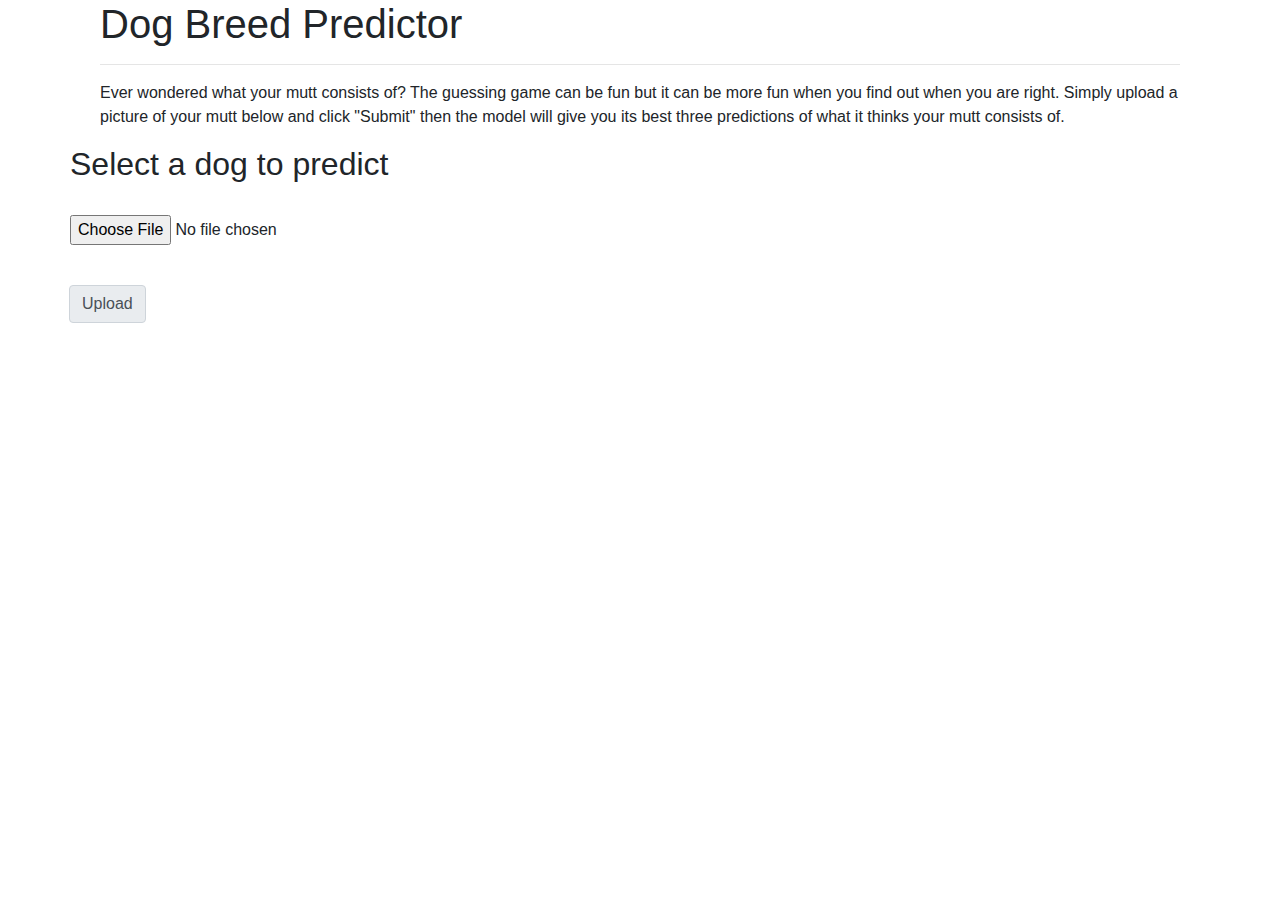
==== templates/index.html @ 8a82a8f5 "Can successfully POST the image" ====
<!DOCTYPE html>
<html lang="en">

<head>
    <meta charset="utf-8" />

    <link rel="stylesheet" href="https://stackpath.bootstrapcdn.com/bootstrap/4.3.1/css/bootstrap.min.css"
        integrity="sha384-ggOyR0iXCbMQv3Xipma34MD+dH/1fQ784/j6cY/iJTQUOhcWr7x9JvoRxT2MZw1T" crossorigin="anonymous">
    <script src="https://code.jquery.com/jquery-3.3.1.slim.min.js"
        integrity="sha384-q8i/X+965DzO0rT7abK41JStQIAqVgRVzpbzo5smXKp4YfRvH+8abtTE1Pi6jizo"
        crossorigin="anonymous"></script>
    <script src="https://cdnjs.cloudflare.com/ajax/libs/popper.js/1.14.7/umd/popper.min.js"
        integrity="sha384-UO2eT0CpHqdSJQ6hJty5KVphtPhzWj9WO1clHTMGa3JDZwrnQq4sF86dIHNDz0W1"
        crossorigin="anonymous"></script>
    <script src="https://stackpath.bootstrapcdn.com/bootstrap/4.3.1/js/bootstrap.min.js"
        integrity="sha384-JjSmVgyd0p3pXB1rRibZUAYoIIy6OrQ6VrjIEaFf/nJGzIxFDsf4x0xIM+B07jRM"
        crossorigin="anonymous"></script>
    <!-- CSS style sheet: -->
    <link rel="stylesheet" href="styles.css">


    <title>Dog Breed Predictor</title>
</head>

<body>
    <div class="container">
        <div class="row-justify-content-center">
            <div class="col-md-12">
                <h1>Dog Breed Predictor</h1>
                <hr />
                <p>Ever wondered what your mutt consists of? The guessing game can be fun but it can be more fun when
                    you find out when you are right. Simply upload a picture of your mutt below and click "Submit" then
                    the model will give you its best three predictions of what it thinks your mutt consists of. </p>
            </div>
        </div>

        <div class="row">
            <h2>Select a dog to predict</h2>
        </div>
        <div class="row">
            <form id="form1" runat="server"  method="POST" action="/uploads/<path:filename>" enctype="multipart/form-data" >
                <div class="form-group">
                    <label for="image"></label>
                    <input type="file" accept="image/*" onchange="loadFile(event)" class="form-control-file" id="image" name="image">
                    <img id="output" />
                    <script>
                        var loadFile = function (event) {
                            var output = document.getElementById('output');
                            output.src = URL.createObjectURL(event.target.files[0]);
                        };
                    </script>
                </div>
                <div class="input-group-append">
                    <input type="submit" value="Upload" class="input-group-text " name="Submit">
            </form>
        </div>
    </div>


</body>

</html>
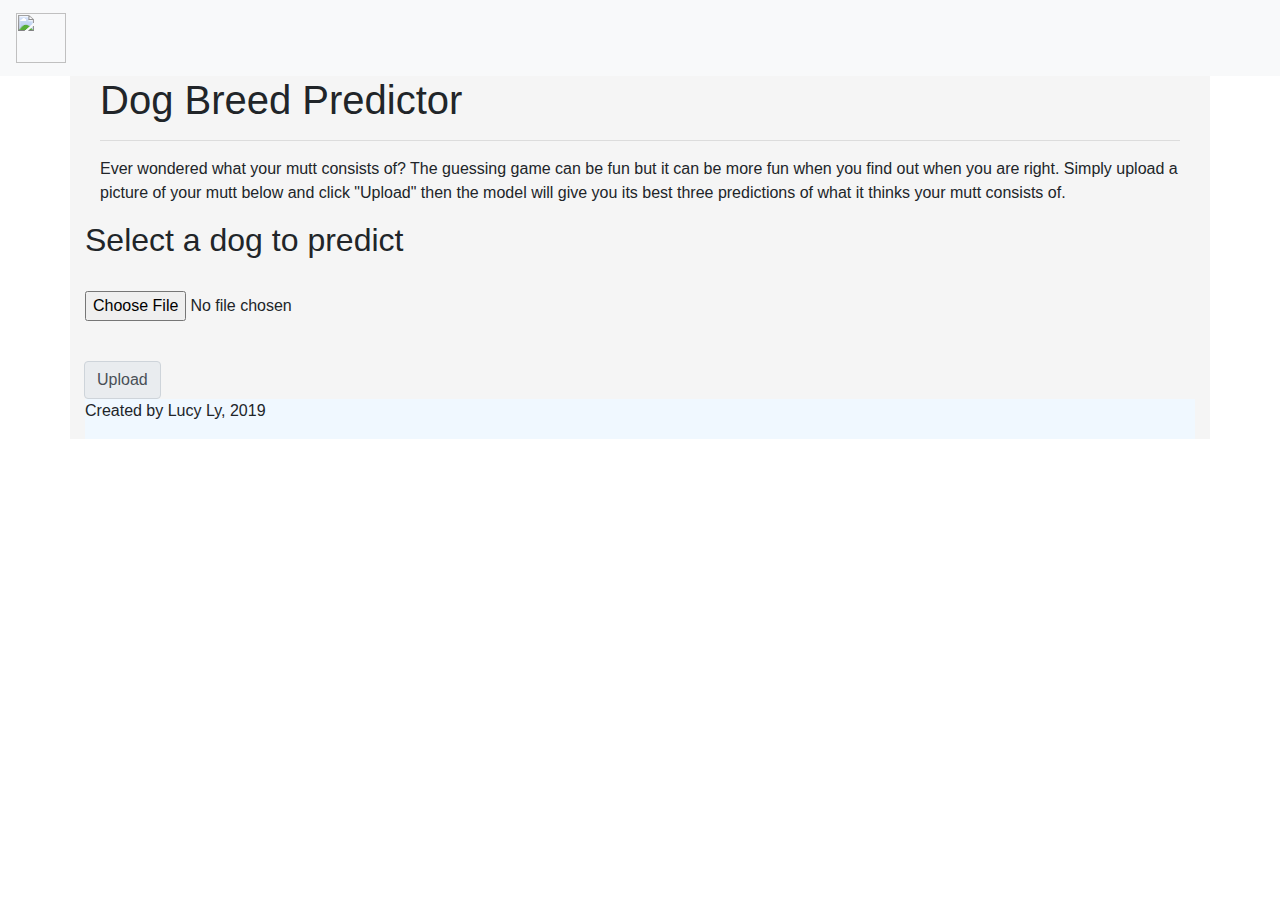
==== commit 8990ebae: "style" ====
--- a/templates/index.html
+++ b/templates/index.html
@@ -16,47 +16,81 @@
         integrity="sha384-JjSmVgyd0p3pXB1rRibZUAYoIIy6OrQ6VrjIEaFf/nJGzIxFDsf4x0xIM+B07jRM"
         crossorigin="anonymous"></script>
     <!-- CSS style sheet: -->
-    <link rel="stylesheet" href="styles.css">
+    <link rel="stylesheet" type= "text/css" href="{{ url_for('static', filename='style/styles.css') }}" />
+    <style>
+        nav {
+            background-color: aliceblue;
+        }
+        body {
+            background-image: url("/Users/lucyly/Desktop/dog_predictor/background/background_01.jpg");
+            background-repeat: repeat;
+        }
 
+        .container {
+            background-color: whitesmoke;
+        }
+
+        .footer {
+            height: 40px;
+            background-color: aliceblue;
+        }
+    </style>
 
     <title>Dog Breed Predictor</title>
 </head>
 
 <body>
+    <!-- Just an image -->
+    <nav class="navbar navbar-light bg-light">
+        <a class="navbar-brand" href="#">
+            <img src="/Users/lucyly/Desktop/dog_predictor/paw_print.jpg" width="50" height="50" alt="">
+        </a>
+    </nav>
     <div class="container">
         <div class="row-justify-content-center">
             <div class="col-md-12">
                 <h1>Dog Breed Predictor</h1>
                 <hr />
                 <p>Ever wondered what your mutt consists of? The guessing game can be fun but it can be more fun when
-                    you find out when you are right. Simply upload a picture of your mutt below and click "Submit" then
+                    you find out when you are right. Simply upload a picture of your mutt below and click "Upload" then
                     the model will give you its best three predictions of what it thinks your mutt consists of. </p>
             </div>
         </div>
 
         <div class="row">
-            <h2>Select a dog to predict</h2>
+            <div class="col-lg-12">
+                <h2>Select a dog to predict</h2>
+            </div>
         </div>
         <div class="row">
-            <form id="form1" runat="server"  method="POST" action="/uploads/<path:filename>" enctype="multipart/form-data" >
-                <div class="form-group">
-                    <label for="image"></label>
-                    <input type="file" accept="image/*" onchange="loadFile(event)" class="form-control-file" id="image" name="image">
-                    <img id="output" />
-                    <script>
-                        var loadFile = function (event) {
-                            var output = document.getElementById('output');
-                            output.src = URL.createObjectURL(event.target.files[0]);
-                        };
-                    </script>
-                </div>
-                <div class="input-group-append">
-                    <input type="submit" value="Upload" class="input-group-text " name="Submit">
-            </form>
+            <div class="col-md-12">
+                <!-- I moved these attributes to the HTML <form> element: method, action, enctype
+                -------------------------------v
+            --------------------------------------------------v
+        ----------------------------------------------------------------------------------------v -->
+                <form id="form1" runat="server" method="POST" action="/upload" enctype="multipart/form-data">
+                    <div class="form-group">
+                        <label for="image"></label>
+                        <input type="file" accept="image/*" onchange="loadFile(event)" class="form-control-file"
+                            id="image" name="image">
+                        <img id="output" />
+                        <script>
+                            var loadFile = function (event) {
+                                var output = document.getElementById('output');
+                                output.src = URL.createObjectURL(event.target.files[0]);
+                            };
+                        </script>
+                    </div>
+                    <div class="input-group-append">
+                        <input type="submit" value="Upload" class="input-group-text " name="Submit">
+                </form>
+            </div>
         </div>
     </div>
-
+    <div class="footer">
+        <p>Created by Lucy Ly, 2019</p>
+    </div>
 
 </body>
 
-</html>
+</html>